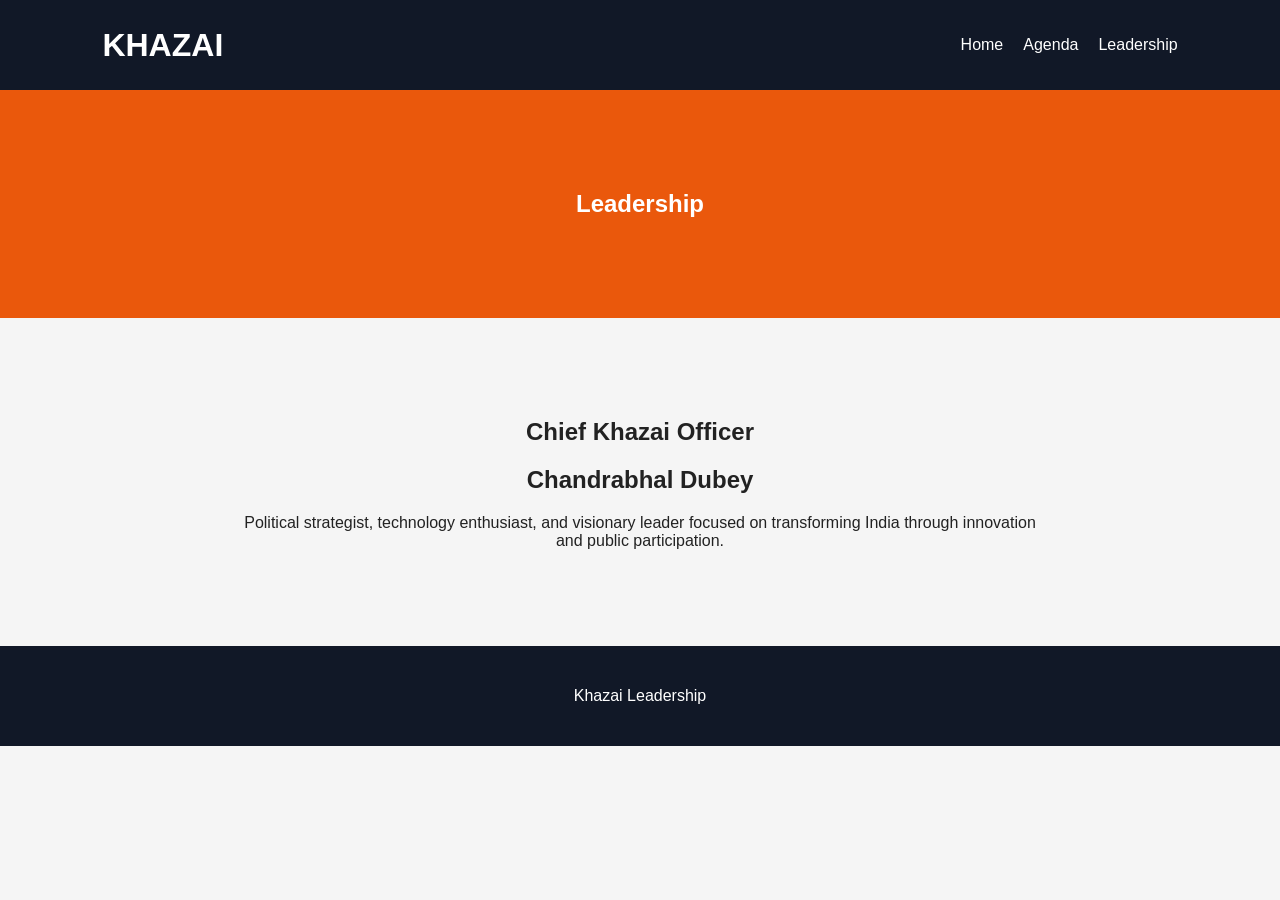
==== leadership.html @ 18befcbe "Add files via upload" ====
<!DOCTYPE html>
<html>
<head>
  <title>Leadership</title>
  <link rel="stylesheet" href="style.css">
</head>
<body>

<nav>
  <div class="logo">KHAZAI</div>
  <ul>
    <li><a href="index.html">Home</a></li>
    <li><a href="agenda.html">Agenda</a></li>
    <li><a href="leadership.html">Leadership</a></li>
  </ul>
</nav>

<section class="page-header">
  <h1>Leadership</h1>
</section>

<section class="section leader">

  <h2>Chief Khazai Officer</h2>

  <h1>Chandrabhal Dubey</h1>

  <p>
    Political strategist, technology enthusiast, and visionary leader
    focused on transforming India through innovation and public participation.
  </p>

</section>

<footer>
  <p>Khazai Leadership</p>
</footer>

</body>
</html>
---- style.css ----
body{
  margin:0;
  font-family:Arial,sans-serif;
  background:#f5f5f5;
  color:#222;
}

nav{
  background:#111827;
  color:white;
  display:flex;
  justify-content:space-between;
  padding:20px 8%;
  align-items:center;
}

.logo{
  font-size:2rem;
  font-weight:bold;
}

nav ul{
  list-style:none;
  display:flex;
  gap:20px;
}

nav a{
  color:white;
  text-decoration:none;
}

.hero{
  position:relative;
  height:90vh;
  background:url('https://images.unsplash.com/photo-1524492412937-b28074a5d7da?q=80&w=1400') center/cover;
}

.overlay{
  position:absolute;
  inset:0;
  background:rgba(0,0,0,0.6);
}

.hero-content{
  position:relative;
  z-index:2;
  color:white;
  text-align:center;
  top:25%;
  padding:20px;
}

.hero-content h1{
  font-size:4rem;
}

.btn{
  display:inline-block;
  margin-top:20px;
  background:#ea580c;
  color:white;
  padding:14px 30px;
  border-radius:30px;
  text-decoration:none;
}

.section{
  padding:80px 10%;
  text-align:center;
}

.cards,
.agenda-grid{
  display:grid;
  grid-template-columns:repeat(auto-fit,minmax(240px,1fr));
  gap:25px;
  margin-top:40px;
}

.card,
.agenda-card{
  background:white;
  padding:30px;
  border-radius:18px;
  box-shadow:0 10px 25px rgba(0,0,0,0.08);
}

.page-header{
  background:#ea580c;
  color:white;
  padding:80px 20px;
  text-align:center;
}

form{
  max-width:600px;
  margin:auto;
  display:flex;
  flex-direction:column;
  gap:18px;
}

input,
textarea{
  padding:15px;
  border-radius:10px;
  border:none;
}

button{
  padding:15px;
  border:none;
  background:#111827;
  color:white;
  border-radius:10px;
}

footer{
  background:#111827;
  color:white;
  text-align:center;
  padding:25px;
}

.leader{
  max-width:800px;
  margin:auto;
}

@media(max-width:768px){
  nav{
    flex-direction:column;
  }

  nav ul{
    margin-top:15px;
    flex-wrap:wrap;
    justify-content:center;
  }

  .hero-content h1{
    font-size:2.5rem;
  }
}
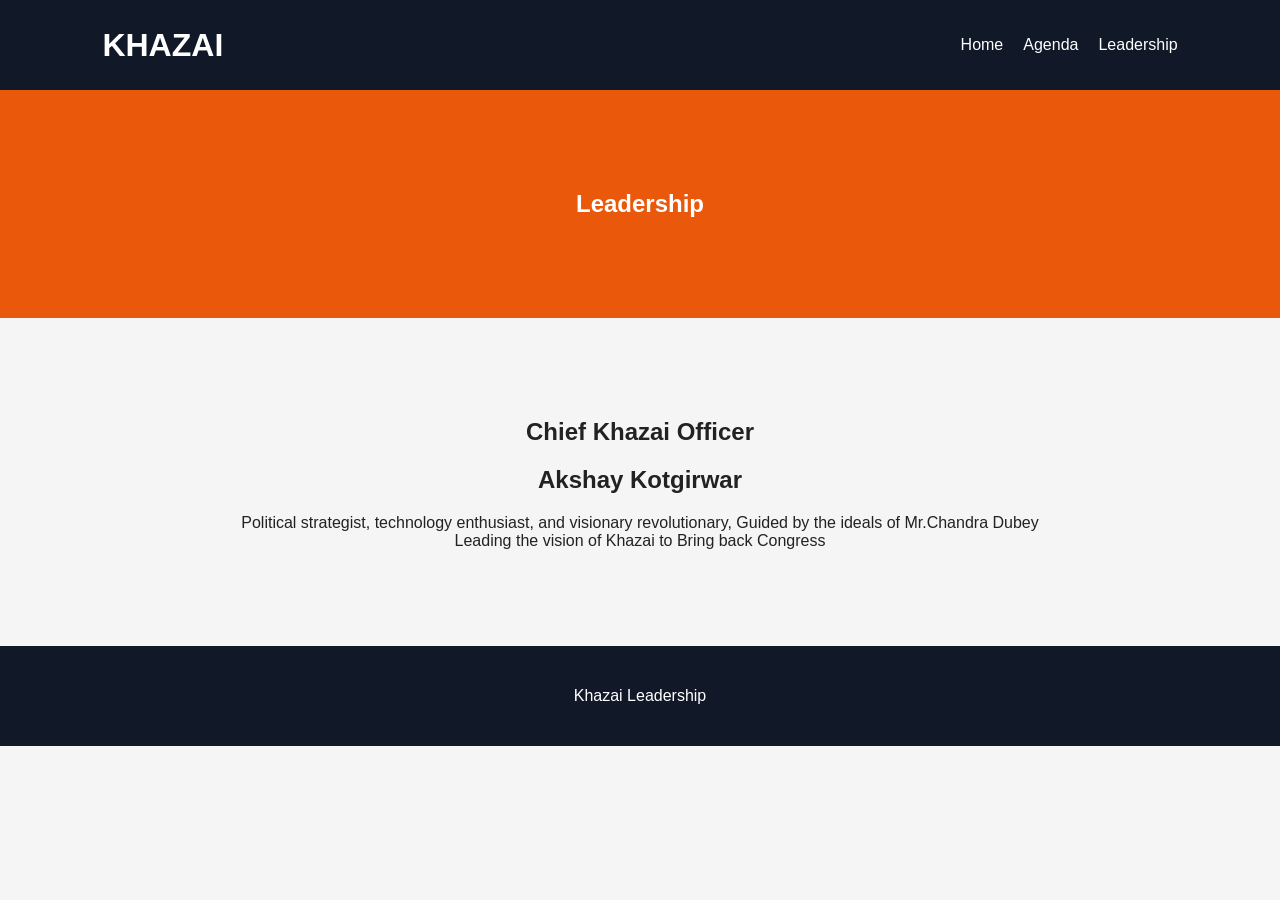
==== commit f5bf6e6c: "Update leadership.html" ====
--- a/leadership.html
+++ b/leadership.html
@@ -24,11 +24,11 @@
 
   <h2>Chief Khazai Officer</h2>
 
-  <h1>Chandrabhal Dubey</h1>
+  <h1>Akshay Kotgirwar</h1>
 
   <p>
-    Political strategist, technology enthusiast, and visionary leader
-    focused on transforming India through innovation and public participation.
+    Political strategist, technology enthusiast, and visionary revolutionary, Guided by the ideals of Mr.Chandra Dubey
+    Leading the vision of Khazai to Bring back Congress
   </p>
 
 </section>
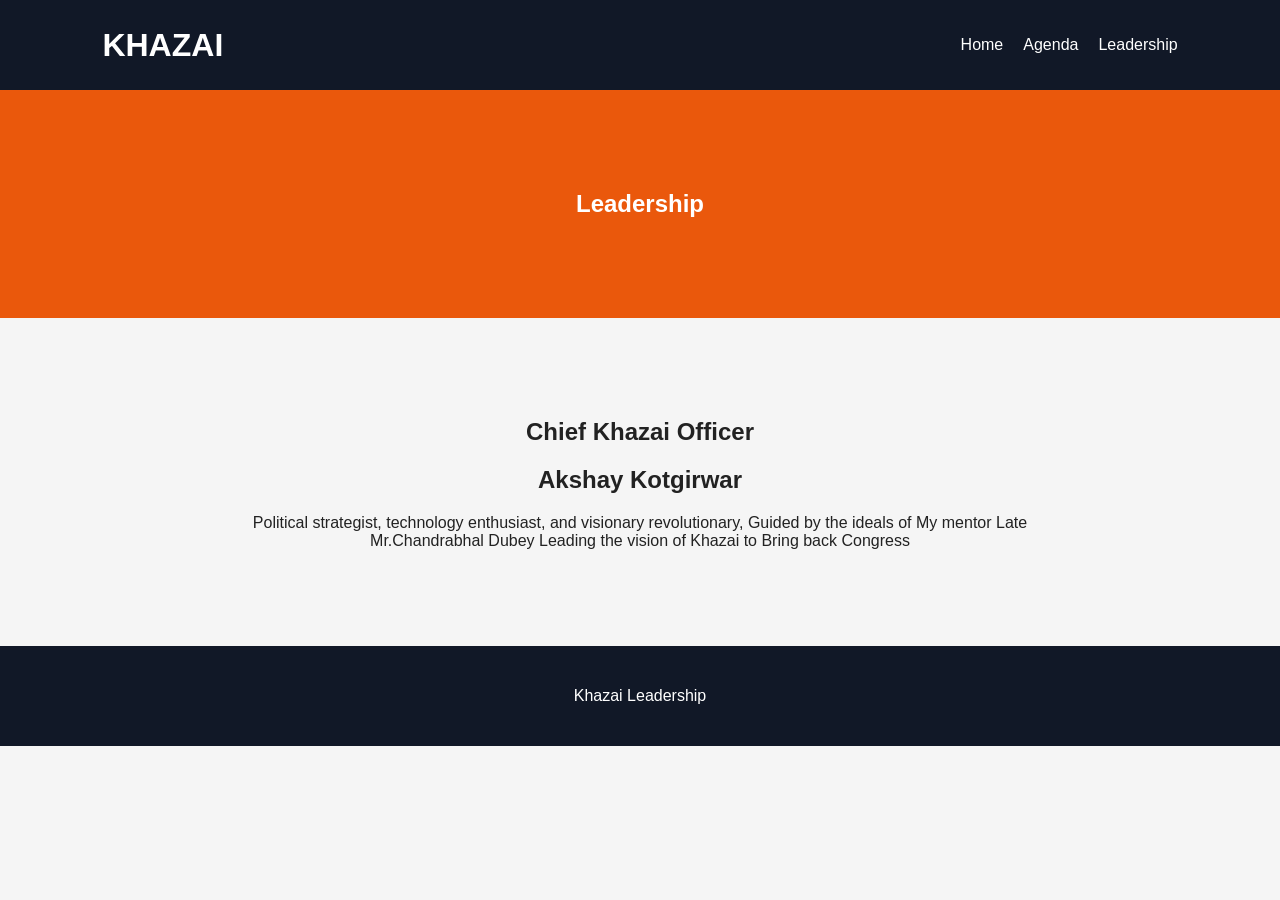
==== commit b488b5ee: "Update leadership.html" ====
--- a/leadership.html
+++ b/leadership.html
@@ -27,7 +27,7 @@
   <h1>Akshay Kotgirwar</h1>
 
   <p>
-    Political strategist, technology enthusiast, and visionary revolutionary, Guided by the ideals of Mr.Chandra Dubey
+    Political strategist, technology enthusiast, and visionary revolutionary, Guided by the ideals of My mentor Late Mr.Chandrabhal Dubey
     Leading the vision of Khazai to Bring back Congress
   </p>
 
